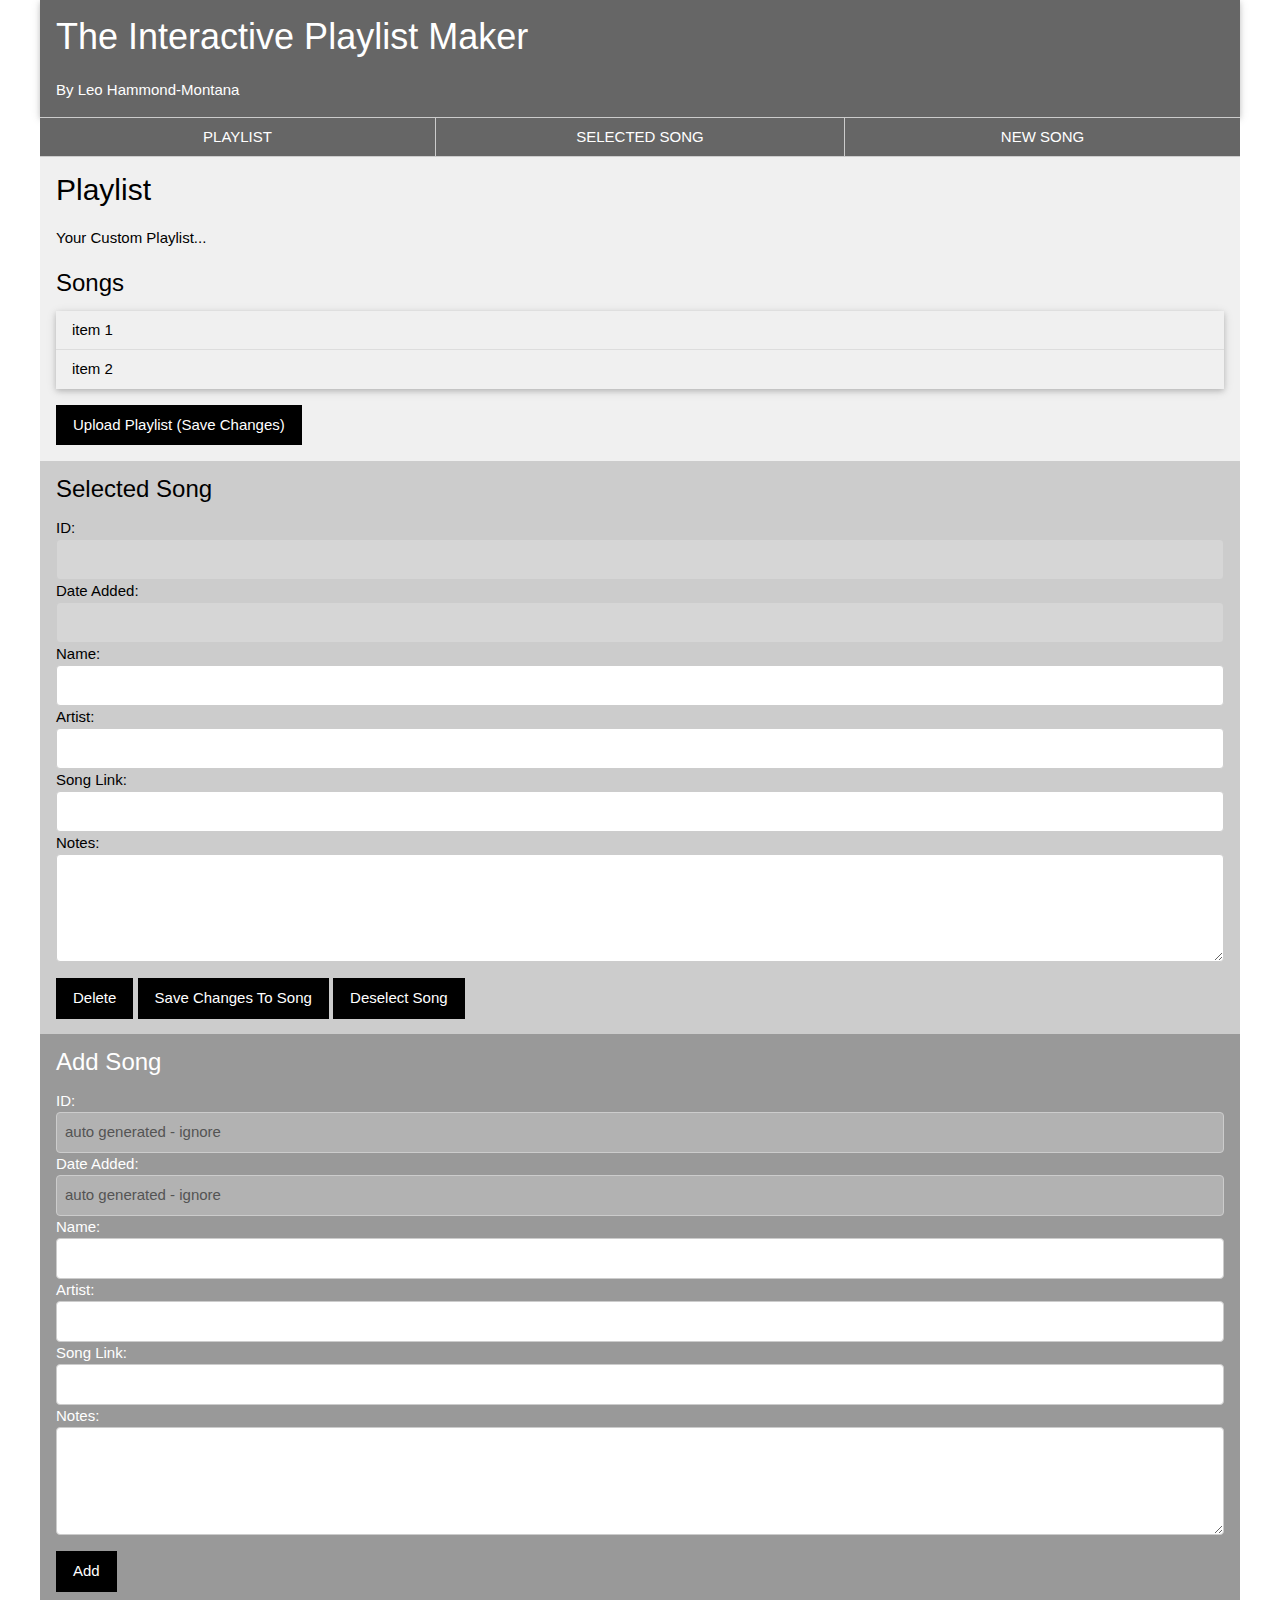
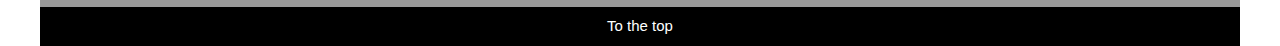
==== index.html @ ebedfbb9 "Adding old APP project" ====
<!DOCTYPE html>
<html>
<meta name="viewport" content="width=device-width,initial-scale=1.3">
<head>
	<title>Playlist Maker</title>
	<link rel="stylesheet" href="../static/w3.css">
	<link rel="stylesheet" href="../static/w3-theme-black.css">
	<link rel="stylesheet" href="../static/Layout.css">
</head>

<body style="max-width:1200px;margin:auto">
	<!-- Title -->
	<div id="home" class="w3-container w3-card w3-theme-l2"><h1>The Interactive Playlist Maker</h1><p>By Leo Hammond-Montana</p></div>
	<!-- Navbar -->
	<div id = "navbar" class="w3-bar w3-theme-l2 w3-cell-row sticky w3-mobile">
		<a href="#playlist" class="w3-button w3-ripple leftRight w3-border-top border-bottom border-right w3-mobile">PLAYLIST</a>
		<a href="#selectedSong" class="w3-button w3-ripple mid w3-border-top border-bottom w3-mobile">SELECTED SONG</a>
		<a href="#addSong" class="w3-button w3-ripple leftRight w3-border-top w3-border-bottom border-left w3-mobile">NEW SONG</a>
	</div><!-- END Navbar -->
  
  <!-- Playlist Section -->
  
  <!-- Playlist Entries Section -->
  <div id="playlist" class="w3-container w3-theme-l5">
    <h2>Playlist</h2>
    <p>Your Custom Playlist...</p>
    <div>
      <div>
        <h3>Songs</h3>
          <ol id="songEntries" class="w3-ul w3-card w3-hoverable w3-theme-l5">
            <li>item 1</li>
            <li>item 2</li>
          </ol>
      </div>
      <div>
          <button id="btnUploadPlaylist" class="w3-button w3-theme-d5 w3-margin-top w3-ripple w3-border w3-border-black">Upload Playlist (Save Changes)</button>
      </div>
    </div>
    <p></p>
  </div><!-- END Playlist Entries Section -->
    
  <!-- Song Selected Section -->
  <div id="selectedsong" class="w3-container w3-theme-l4">
    <h3>Selected Song</h3>
    <div>
      <div><label for="idSelected">ID: </label><input type="text" id="idSelected" class="w3-input w3-border w3-round" disabled></div>
      <div><label for="dateAddedSelected">Date Added: </label><input type="text" id="dateAddedSelected" class="w3-input w3-border w3-round" disabled></div>
      <div><label for="nameSelected">Name: </label><input type="text" id="nameSelected" class="w3-input w3-border w3-round"></div>
      <div><label for="artistSelected">Artist: </label><input type="text" id="artistSelected" class="w3-input w3-border w3-round"></div>
      <div><label for="URLSelected">Song Link: </label><input type="text" id="URLSelected" class="w3-input w3-border w3-round"></div>
      <div><label for="noteSelected">Notes: </label><textarea id="noteSelected" name="noteSelected" rows="4" cols="50" class="w3-input w3-border w3-round"></textarea></div>
    </div>
    <div>
      <div>
        <button id="btnDeleteSong" class="w3-button w3-theme-d5 w3-margin-top w3-ripple w3-border w3-border-black">Delete</button>
        <button id="btnEditSong" class="w3-button w3-theme-d5 w3-margin-top w3-ripple w3-border w3-border-black">Save Changes To Song</button>
        <button id="btnDeselectSong" class="w3-button w3-theme-d5 w3-margin-top w3-ripple w3-border w3-border-black">Deselect Song</button>
      </div>
    </div>
    <p></p>
  </div><!-- END Song Selected Section -->
  
  <!-- Add Song Section -->
  <div id="addSong" class="w3-container w3-theme-l3">
    <h3>Add Song</h3>
    <div>
      <div><label for="idAdd">ID:</label><input type="text" id="idAdd" class="w3-input w3-border w3-round" value="auto generated - ignore" disabled required></div>
      <div><label for="dateAdd">Date Added: </label><input type="text" id="dateAdd" class="w3-input w3-border w3-round" value="auto generated - ignore" disabled required></div>
      <div><label for="nameAdd">Name: </label><input type="text" id="nameAdd" class="w3-input w3-border w3-round" required></div>
      <div><label for="artistAdd">Artist: </label><input type="text" id="artistAdd" class="w3-input w3-border w3-round" required></div>
      <div><label for="URLAdd">Song Link: </label><input type="text" id="URLAdd" class="w3-input w3-border w3-round"></div>
      <div><label for="txtAdd">Notes: </label><textarea id="txtAdd" name="txtAdd" rows="4" cols="50" class="w3-input w3-border w3-round" required></textarea></div>
    </div>
    <div>
      <button id="btnAddSong" class="w3-button w3-theme-d5 w3-margin-top w3-ripple w3-border w3-border-black">Add</button>
    </div>
    <p></p>
  </div><!-- END Add Song Section -->
  
  <!-- Footer  w3-bar w3-cell-row -->
  <footer class="w3-theme-d1">
    <a href="#home" id="foot" class="w3-button w3-mobile w3-ripple center">To the top</a>
  </footer>
  
  <script src="static/scripts/app.js"></script>
</body>
</html>
---- static/w3-theme-black.css ----
.w3-theme-l5 {color:#000 !important; background-color:#f0f0f0 !important}
.w3-theme-l4 {color:#000 !important; background-color:#cccccc !important}
.w3-theme-l3 {color:#fff !important; background-color:#999999 !important}
.w3-theme-l2 {color:#fff !important; background-color:#666666 !important}
.w3-theme-l1 {color:#fff !important; background-color:#333333 !important}
.w3-theme-d1 {color:#fff !important; background-color:#000000 !important}
.w3-theme-d2 {color:#fff !important; background-color:#000000 !important}
.w3-theme-d3 {color:#fff !important; background-color:#000000 !important}
.w3-theme-d4 {color:#fff !important; background-color:#000000 !important}
.w3-theme-d5 {color:#fff !important; background-color:#000000 !important}

.w3-theme-light {color:#000 !important; background-color:#f0f0f0 !important}
.w3-theme-dark {color:#fff !important; background-color:#000000 !important}
.w3-theme-action {color:#fff !important; background-color:#000000 !important}

.w3-theme {color:#fff !important; background-color:#000000 !important}
.w3-text-theme {color:#000000 !important}
.w3-border-theme {border-color:#000000 !important}

.w3-hover-theme:hover {color:#fff !important; background-color:#000000 !important}
.w3-hover-text-theme:hover {color:#000000 !important}
.w3-hover-border-theme:hover {border-color:#000000 !important}
---- static/Layout.css ----
.sticky {
  position: -webkit-sticky; /* Safari and other incompatible browsers */
  position: sticky;
  top: 0;
  text-align: center;
}

#navbar a.leftRight {
  text-align: center;
  margin: auto;
  width: 33%;
}
#navbar a.mid {
  text-align: center;
  margin: auto;
  width: 34%;
}

#foot.center {
  text-align: center;
  width: 100%;
}

@media screen and (min-width: 600px) {
  /* Addapt the Navigation bar for mobile devices */
  .border-left{
    border-left:1px solid #ccc!important
  }
  .border-right{
    border-right:1px solid #ccc!important
  }
  .border-bottom{
    border-bottom:1px solid #ccc!important
  }
}
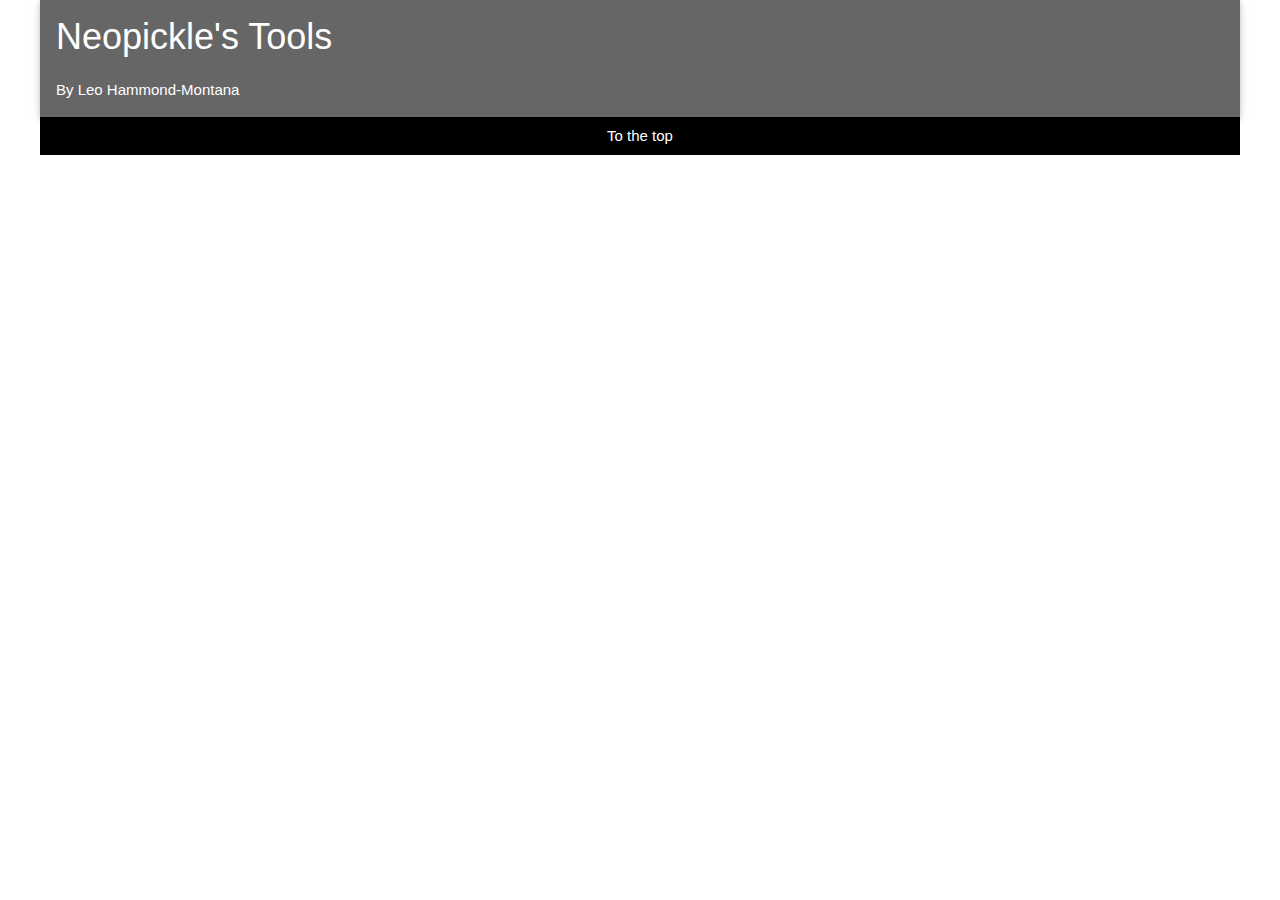
==== commit 8ff1f199: "Adding Home Page" ====
--- a/index.html
+++ b/index.html
@@ -3,85 +3,18 @@
 <meta name="viewport" content="width=device-width,initial-scale=1.3">
 <head>
 	<title>Playlist Maker</title>
-	<link rel="stylesheet" href="../static/w3.css">
-	<link rel="stylesheet" href="../static/w3-theme-black.css">
-	<link rel="stylesheet" href="../static/Layout.css">
+	<link rel="stylesheet" href="static/w3.css">
+	<link rel="stylesheet" href="static/w3-theme-black.css">
+	<link rel="stylesheet" href="static/Layout.css">
 </head>
 
 <body style="max-width:1200px;margin:auto">
 	<!-- Title -->
-	<div id="home" class="w3-container w3-card w3-theme-l2"><h1>The Interactive Playlist Maker</h1><p>By Leo Hammond-Montana</p></div>
-	<!-- Navbar -->
-	<div id = "navbar" class="w3-bar w3-theme-l2 w3-cell-row sticky w3-mobile">
-		<a href="#playlist" class="w3-button w3-ripple leftRight w3-border-top border-bottom border-right w3-mobile">PLAYLIST</a>
-		<a href="#selectedSong" class="w3-button w3-ripple mid w3-border-top border-bottom w3-mobile">SELECTED SONG</a>
-		<a href="#addSong" class="w3-button w3-ripple leftRight w3-border-top w3-border-bottom border-left w3-mobile">NEW SONG</a>
-	</div><!-- END Navbar -->
-  
-  <!-- Playlist Section -->
-  
-  <!-- Playlist Entries Section -->
-  <div id="playlist" class="w3-container w3-theme-l5">
-    <h2>Playlist</h2>
-    <p>Your Custom Playlist...</p>
-    <div>
-      <div>
-        <h3>Songs</h3>
-          <ol id="songEntries" class="w3-ul w3-card w3-hoverable w3-theme-l5">
-            <li>item 1</li>
-            <li>item 2</li>
-          </ol>
-      </div>
-      <div>
-          <button id="btnUploadPlaylist" class="w3-button w3-theme-d5 w3-margin-top w3-ripple w3-border w3-border-black">Upload Playlist (Save Changes)</button>
-      </div>
-    </div>
-    <p></p>
-  </div><!-- END Playlist Entries Section -->
-    
-  <!-- Song Selected Section -->
-  <div id="selectedsong" class="w3-container w3-theme-l4">
-    <h3>Selected Song</h3>
-    <div>
-      <div><label for="idSelected">ID: </label><input type="text" id="idSelected" class="w3-input w3-border w3-round" disabled></div>
-      <div><label for="dateAddedSelected">Date Added: </label><input type="text" id="dateAddedSelected" class="w3-input w3-border w3-round" disabled></div>
-      <div><label for="nameSelected">Name: </label><input type="text" id="nameSelected" class="w3-input w3-border w3-round"></div>
-      <div><label for="artistSelected">Artist: </label><input type="text" id="artistSelected" class="w3-input w3-border w3-round"></div>
-      <div><label for="URLSelected">Song Link: </label><input type="text" id="URLSelected" class="w3-input w3-border w3-round"></div>
-      <div><label for="noteSelected">Notes: </label><textarea id="noteSelected" name="noteSelected" rows="4" cols="50" class="w3-input w3-border w3-round"></textarea></div>
-    </div>
-    <div>
-      <div>
-        <button id="btnDeleteSong" class="w3-button w3-theme-d5 w3-margin-top w3-ripple w3-border w3-border-black">Delete</button>
-        <button id="btnEditSong" class="w3-button w3-theme-d5 w3-margin-top w3-ripple w3-border w3-border-black">Save Changes To Song</button>
-        <button id="btnDeselectSong" class="w3-button w3-theme-d5 w3-margin-top w3-ripple w3-border w3-border-black">Deselect Song</button>
-      </div>
-    </div>
-    <p></p>
-  </div><!-- END Song Selected Section -->
-  
-  <!-- Add Song Section -->
-  <div id="addSong" class="w3-container w3-theme-l3">
-    <h3>Add Song</h3>
-    <div>
-      <div><label for="idAdd">ID:</label><input type="text" id="idAdd" class="w3-input w3-border w3-round" value="auto generated - ignore" disabled required></div>
-      <div><label for="dateAdd">Date Added: </label><input type="text" id="dateAdd" class="w3-input w3-border w3-round" value="auto generated - ignore" disabled required></div>
-      <div><label for="nameAdd">Name: </label><input type="text" id="nameAdd" class="w3-input w3-border w3-round" required></div>
-      <div><label for="artistAdd">Artist: </label><input type="text" id="artistAdd" class="w3-input w3-border w3-round" required></div>
-      <div><label for="URLAdd">Song Link: </label><input type="text" id="URLAdd" class="w3-input w3-border w3-round"></div>
-      <div><label for="txtAdd">Notes: </label><textarea id="txtAdd" name="txtAdd" rows="4" cols="50" class="w3-input w3-border w3-round" required></textarea></div>
-    </div>
-    <div>
-      <button id="btnAddSong" class="w3-button w3-theme-d5 w3-margin-top w3-ripple w3-border w3-border-black">Add</button>
-    </div>
-    <p></p>
-  </div><!-- END Add Song Section -->
+	<div id="home" class="w3-container w3-card w3-theme-l2"><h1>Neopickle's Tools</h1><p>By Leo Hammond-Montana</p></div>
   
   <!-- Footer  w3-bar w3-cell-row -->
   <footer class="w3-theme-d1">
     <a href="#home" id="foot" class="w3-button w3-mobile w3-ripple center">To the top</a>
   </footer>
-  
-  <script src="static/scripts/app.js"></script>
 </body>
 </html>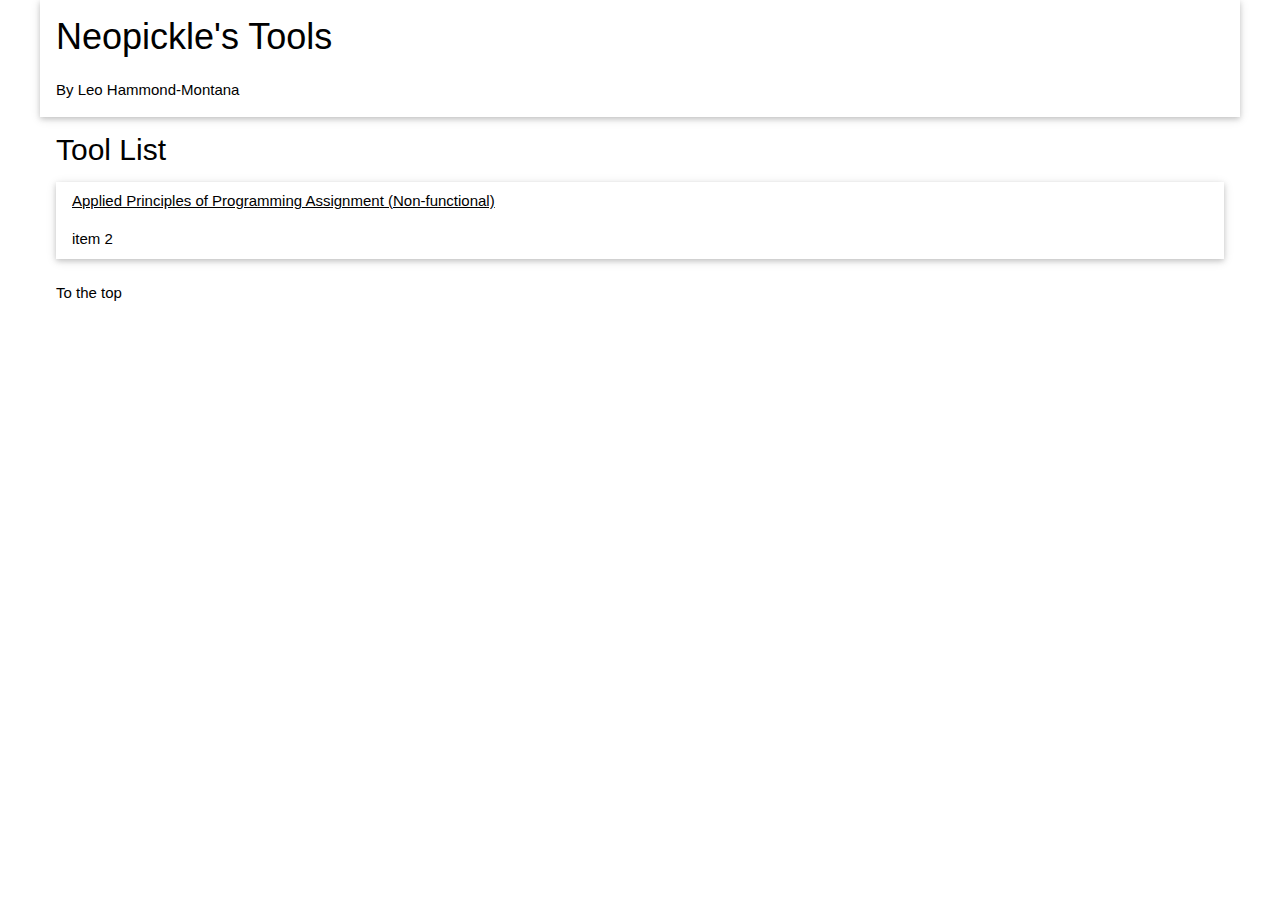
==== commit a6c6c1ba: "Update index.html" ====
--- a/index.html
+++ b/index.html
@@ -2,19 +2,32 @@
 <html>
 <meta name="viewport" content="width=device-width,initial-scale=1.3">
 <head>
-	<title>Playlist Maker</title>
-	<link rel="stylesheet" href="static/w3.css">
-	<link rel="stylesheet" href="static/w3-theme-black.css">
-	<link rel="stylesheet" href="static/Layout.css">
+	<title>Neopickle's Tools</title>
+	<link rel="stylesheet" href="https://www.w3schools.com/w3css/4/w3.css">
+	<link rel="stylesheet" href="https://www.w3schools.com/lib/w3-theme-black.css">
 </head>
 
 <body style="max-width:1200px;margin:auto">
-	<!-- Title -->
+    <!-- Title -->
 	<div id="home" class="w3-container w3-card w3-theme-l2"><h1>Neopickle's Tools</h1><p>By Leo Hammond-Montana</p></div>
-  
-  <!-- Footer  w3-bar w3-cell-row -->
-  <footer class="w3-theme-d1">
-    <a href="#home" id="foot" class="w3-button w3-mobile w3-ripple center">To the top</a>
-  </footer>
+    
+    <!-- Tools Entries Section -->
+  <div id="toolList" class="w3-container w3-theme-l5">
+    <h2>Tool List</h2>
+    <div>
+        <ol id="toolEntries" class="w3-ul w3-card w3-hoverable w3-theme-l5">
+            <a href="AppliedPP/AppliedPP.html"><li>Applied Principles of Programming Assignment (Non-functional)</li></a>
+            <li>item 2</li>
+        </ol>
+    </div>
+    <p></p>
+  </div><!-- END Tools Entries Section -->
+
+
+
+    <!-- Footer  w3-bar w3-cell-row -->
+    <footer class="w3-theme-d1">
+        <a href="#home" id="foot" class="w3-button w3-mobile w3-ripple center">To the top</a>
+    </footer>
 </body>
 </html>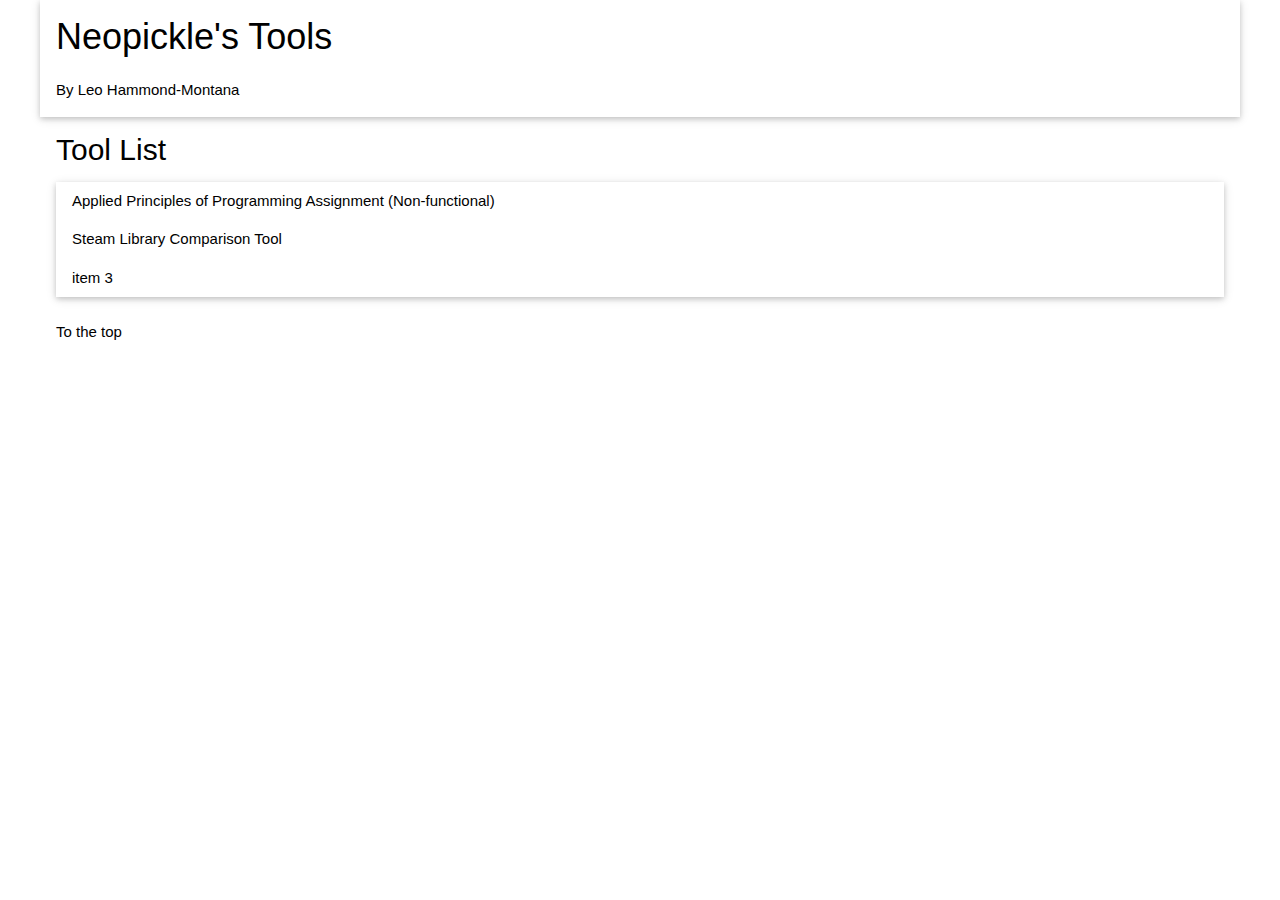
==== commit 1300c391: "Adding New Steam Friends Page" ====
--- a/index.html
+++ b/index.html
@@ -5,6 +5,7 @@
 	<title>Neopickle's Tools</title>
 	<link rel="stylesheet" href="https://www.w3schools.com/w3css/4/w3.css">
 	<link rel="stylesheet" href="https://www.w3schools.com/lib/w3-theme-black.css">
+	<link rel="stylesheet" href="Static/Layout.css">
 </head>
 
 <body style="max-width:1200px;margin:auto">
@@ -15,9 +16,10 @@
   <div id="toolList" class="w3-container w3-theme-l5">
     <h2>Tool List</h2>
     <div>
-        <ol id="toolEntries" class="w3-ul w3-card w3-hoverable w3-theme-l5">
-            <a href="AppliedPP/AppliedPP.html"><li>Applied Principles of Programming Assignment (Non-functional)</li></a>
-            <li>item 2</li>
+        <ol id="toolEntries" class="w3-ul w3-card w3-hoverable w3-theme-l5 w3-ripple">
+            <a href="AppliedPP/AppliedPP.html" class="no-decoration"><li>Applied Principles of Programming Assignment (Non-functional)</li></a>
+            <a href="SteamFriends/SteamFreinds.html" class="no-decoration"><li>Steam Library Comparison Tool</li></a>
+            <li>item 3</li>
         </ol>
     </div>
     <p></p>
--- a/Static/Layout.css
+++ b/Static/Layout.css
@@ -0,0 +1,3 @@
+.no-decoration {
+    text-decoration: none;
+  }